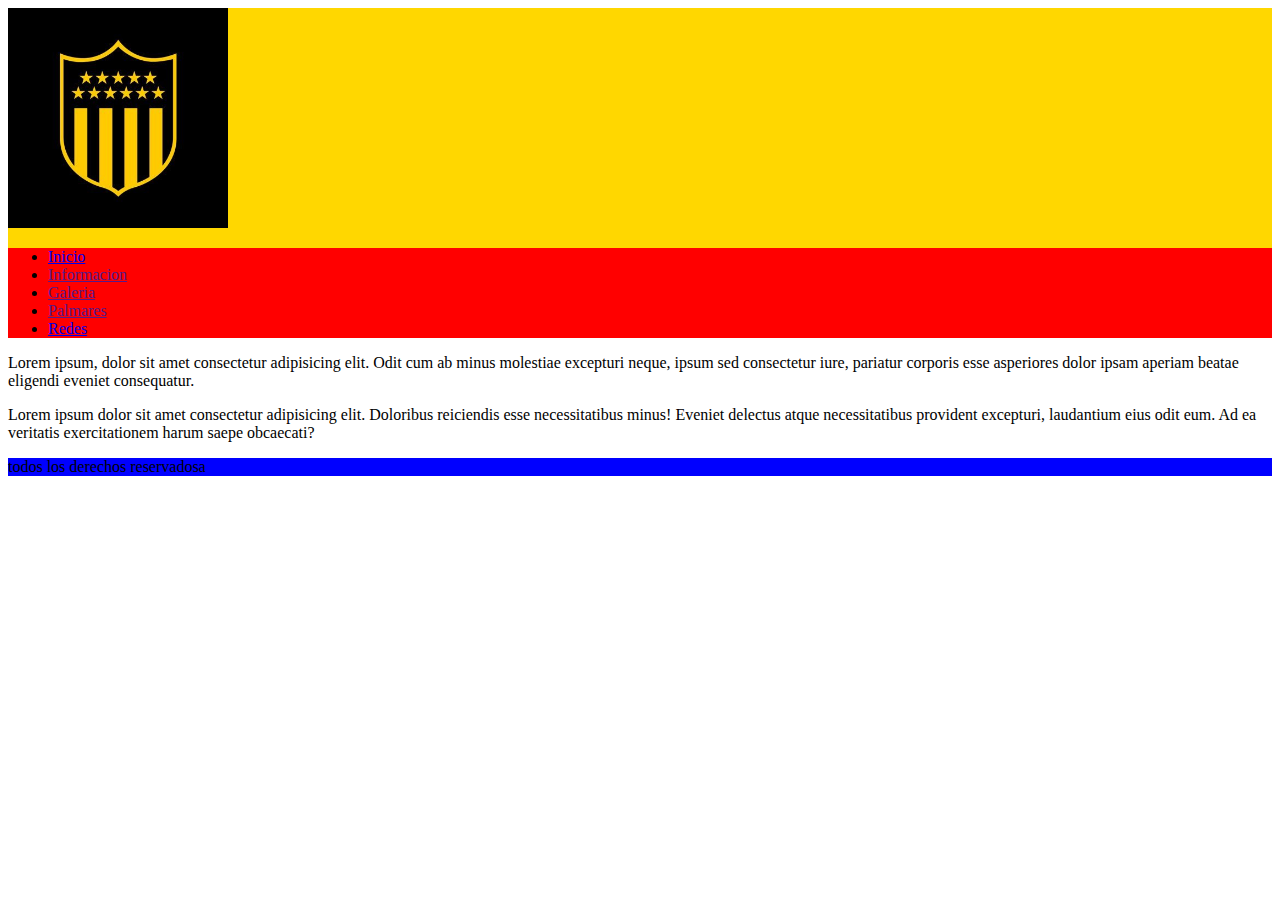
==== index.html @ 641b5000 "este fue mi primer commit" ====
<!DOCTYPE html>
<html lang="en">
<head>
    <meta charset="UTF-8">
    <meta http-equiv="X-UA-Compatible" content="IE=edge">
    <meta name="viewport" content="width=, initial-scale=1.0">
    <title>CLASE-2</title>
    <link rel="shortcut icon" href="img/icono.jpg">
    <link rel="stylesheet" href="css/styles.css">
</head>
<body>
    <!--estructura basica de menu de navegacion-->
    <header>
         <img class="logo" src="img/logo.jpg" alt="eminem" width="220px">
          <nav>
            <ul>
                <li><a href="index.html">Inicio</a></li>
                <li><a href="">Informacion</a></li>
                <li><a href="">Galeria</a></li>
                <li><a href="">Palmares</a></li>
                <li><a href="pages/contacto.html">Redes</a></li>
            </ul>
          </nav>
    </header>
    <!--colocar imagen-->
    <!--colocamos title para cuando pasamos el mouse por ensima de la imagen aparesca lo que le escribimos-->
    <!--si encerramos dentro de un enlace la imagen sirve como un enlave-->
    <!--se utiliza mucho para logos de inincio-->
    <a href="index.html">
    </a>
 <section class="gradiente-lineal">
    <p>Lorem ipsum, dolor sit amet consectetur adipisicing elit. Odit cum ab minus molestiae excepturi neque, ipsum sed consectetur iure, pariatur corporis esse asperiores dolor ipsam aperiam beatae eligendi eveniet consequatur.</p>
    <p>Lorem ipsum dolor sit amet consectetur adipisicing elit. Doloribus reiciendis esse necessitatibus minus! Eveniet delectus atque necessitatibus provident excepturi, laudantium eius odit eum. Ad ea veritatis exercitationem harum saepe obcaecati?</p>
 </section>
<footer id="fondo">
    <p>todos los derechos reservadosa</p>
</footer>
</body>
</html>
---- css/styles.css ----
/*CLASE DE GRID 1*/
/*grid por areas*/

#grilla {
    display: grid;
    grid-template-areas:
    "perro header header"
    "perro productos publicidad"
    "perro  servicios publicidad"
    "perro footer footer";
    grid-template-columns: 18% auto 25%;
    grid-template-rows: 31% 130px 71fr 385px; 
    /*darles separacion, espacios entre todas las columnas y todas las filas*/
    column-gap:6px;
    row-gap: 10px;
    height: 100vh;
}
.border {
    border: 1px solid black;
}
nav {
    grid-area: perro;
    background: red;
}
header {
    grid-area: header;
    background: gold;
}
footer {
    grid-area: footer;
    background: blue;
}
section#productos {
    grid-area: productos;
    background: pink;     
}
section#servicios {
    grid-area: servicios;
    background: purple;     
}
aside {
    grid-area: publicidad;
    background: green;
}

/* GRID ITEMS O GRID HIJOS*/
.grid-items{
    display: grid;  
                    /* 2 columnas */
    grid-template-columns: 300px 100px; 
                       /* 2 filas */
    grid-template-rows: 40px 100px; 
 }
 .grid-items {
    justify-items: stretch; /* start | end | center | stretch */
    align-items:stretch; /* start | end | center | stretch */
    display: grid;
    width: 95%;
    grid-template-columns: auto auto;
    grid-column-gap: 10px;
    grid-template-rows: 100px 100px;
    grid-row-gap: 10px;
    
    /* para que funcione el -align content- necesito fijar una altura(height) */

    height: 100vh;
    background: red;
    align-content:start;
  }
  .grid-items div {
    border: solid 1px;
    font-size: 21px;
    padding: 5px;
    background-color: yellow;
  }

  /*propiedades self para mover individualmente los items*/
  .self{
    justify-self:end;
    align-self:start;
  }
  /* pata bque las propieades self funcionen hay que darselas a los hijos*/
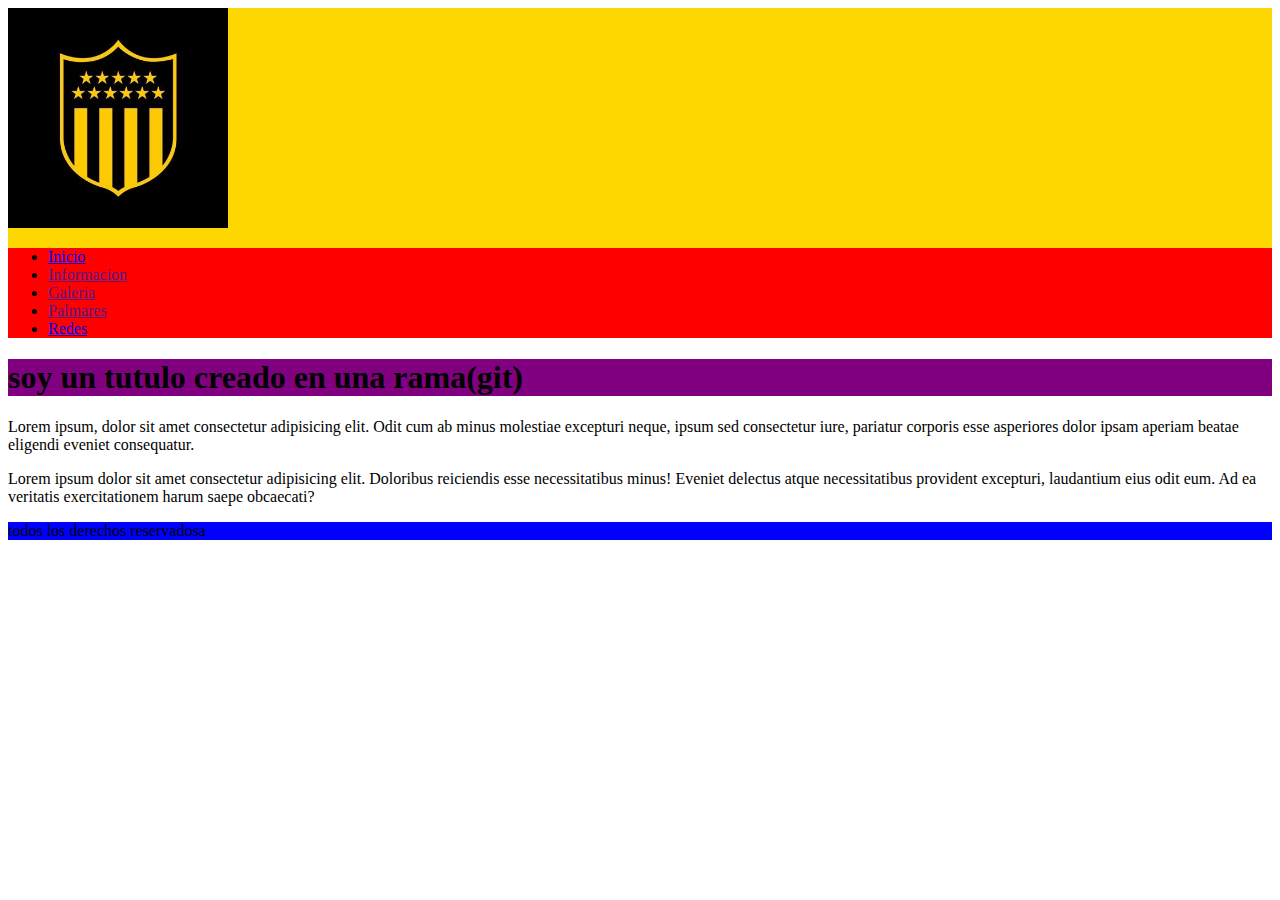
==== commit e48bf1d7: "este fue mi primer comiit en una rama" ====
--- a/index.html
+++ b/index.html
@@ -4,7 +4,7 @@
     <meta charset="UTF-8">
     <meta http-equiv="X-UA-Compatible" content="IE=edge">
     <meta name="viewport" content="width=, initial-scale=1.0">
-    <title>CLASE-2</title>
+    <title>CLASE-9 git</title>
     <link rel="shortcut icon" href="img/icono.jpg">
     <link rel="stylesheet" href="css/styles.css">
 </head>
@@ -22,6 +22,7 @@
             </ul>
           </nav>
     </header>
+    <h1 class="git_class">soy un tutulo creado en una rama(git)</h1>
     <!--colocar imagen-->
     <!--colocamos title para cuando pasamos el mouse por ensima de la imagen aparesca lo que le escribimos-->
     <!--si encerramos dentro de un enlace la imagen sirve como un enlave-->
--- a/css/styles.css
+++ b/css/styles.css
@@ -81,3 +81,7 @@
     align-self:start;
   }
   /* pata bque las propieades self funcionen hay que darselas a los hijos*/
+/*clase de git*/
+.git_class{
+    background: purple;
+}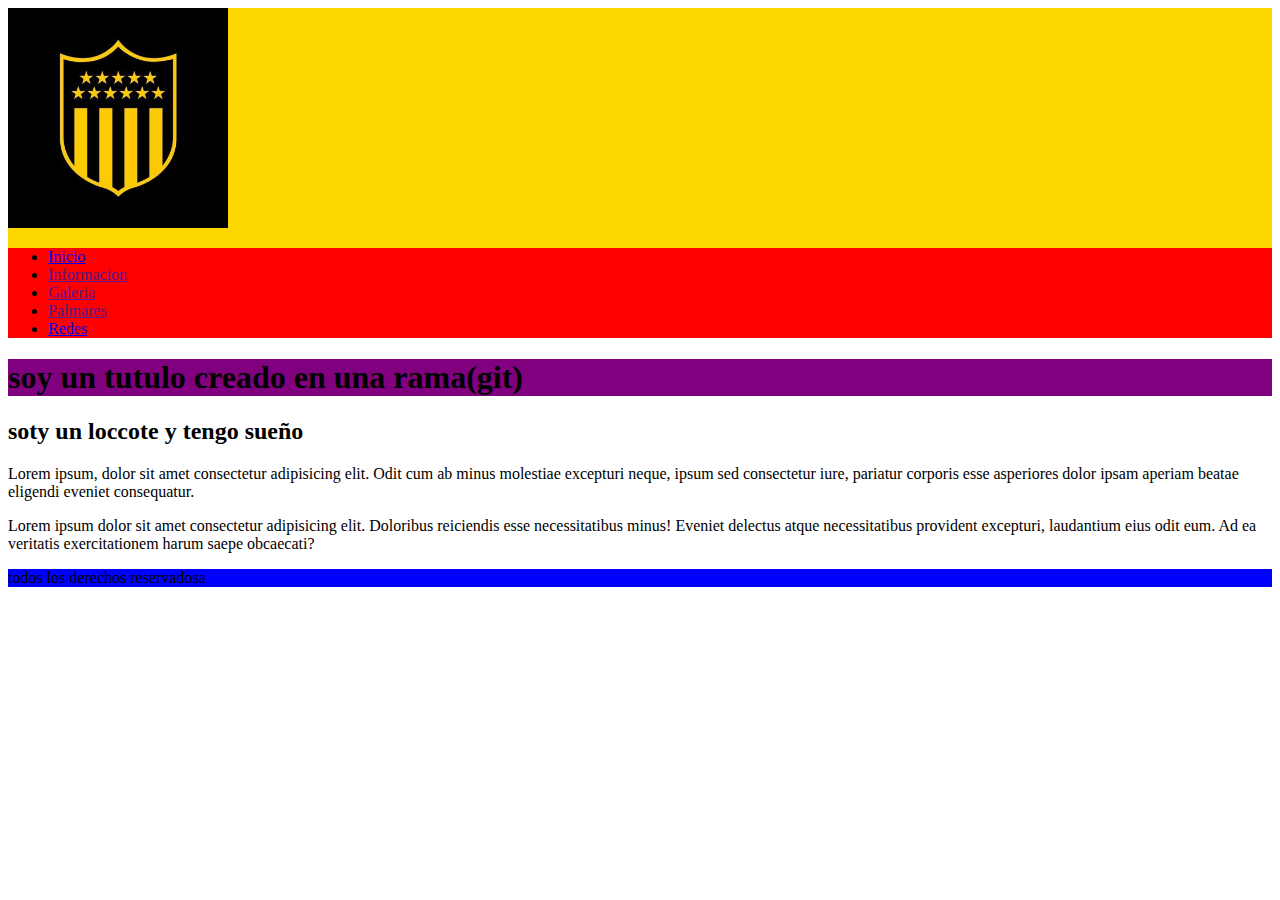
==== commit 9c4535b2: "previo al nose queee" ====
--- a/index.html
+++ b/index.html
@@ -23,6 +23,7 @@
           </nav>
     </header>
     <h1 class="git_class">soy un tutulo creado en una rama(git)</h1>
+    <h2>soty un loccote y tengo sueño</h2>
     <!--colocar imagen-->
     <!--colocamos title para cuando pasamos el mouse por ensima de la imagen aparesca lo que le escribimos-->
     <!--si encerramos dentro de un enlace la imagen sirve como un enlave-->
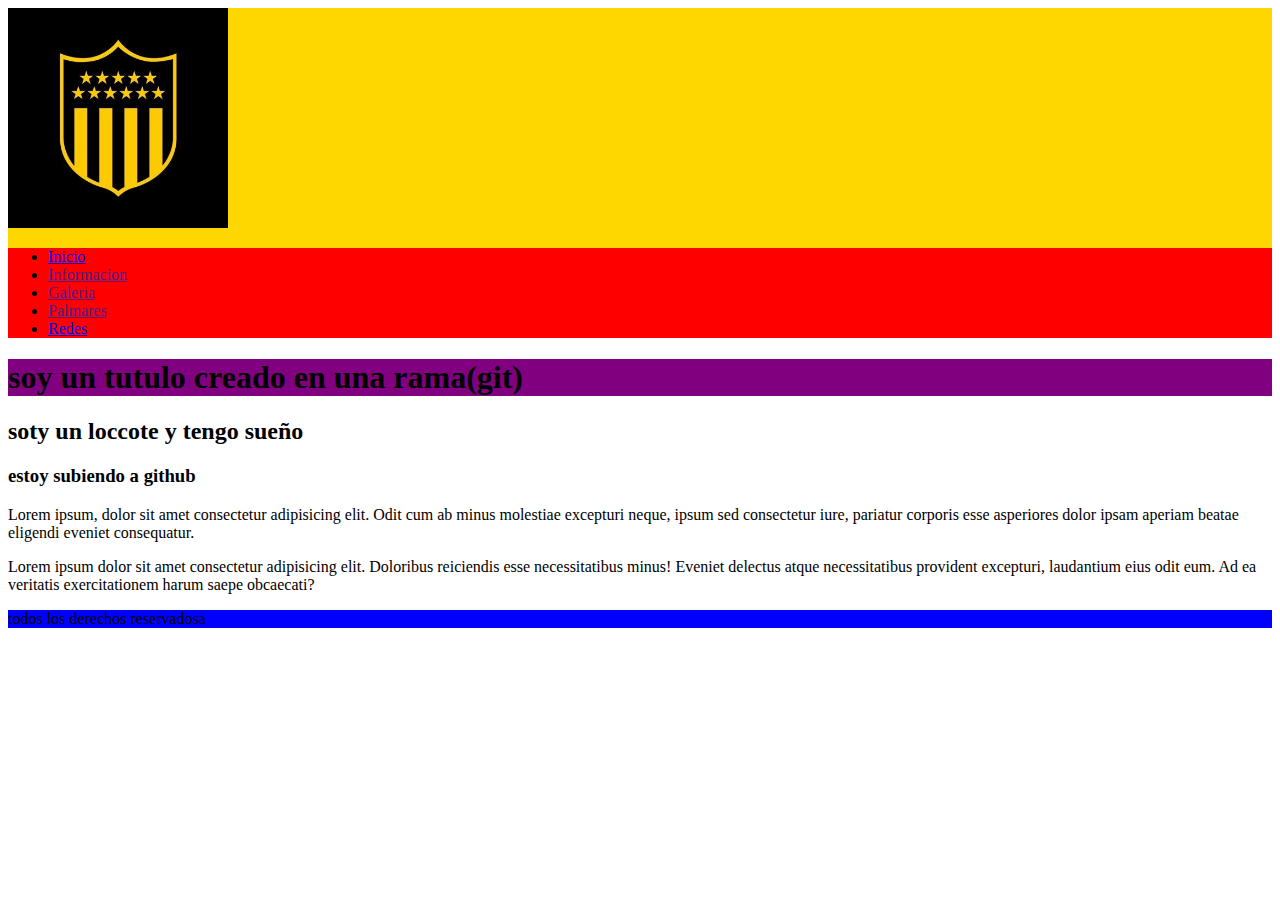
==== commit 18eace25: "esto es antes de subir a github" ====
--- a/index.html
+++ b/index.html
@@ -24,6 +24,8 @@
     </header>
     <h1 class="git_class">soy un tutulo creado en una rama(git)</h1>
     <h2>soty un loccote y tengo sueño</h2>
+    <h3>estoy subiendo a github
+    </h3>
     <!--colocar imagen-->
     <!--colocamos title para cuando pasamos el mouse por ensima de la imagen aparesca lo que le escribimos-->
     <!--si encerramos dentro de un enlace la imagen sirve como un enlave-->
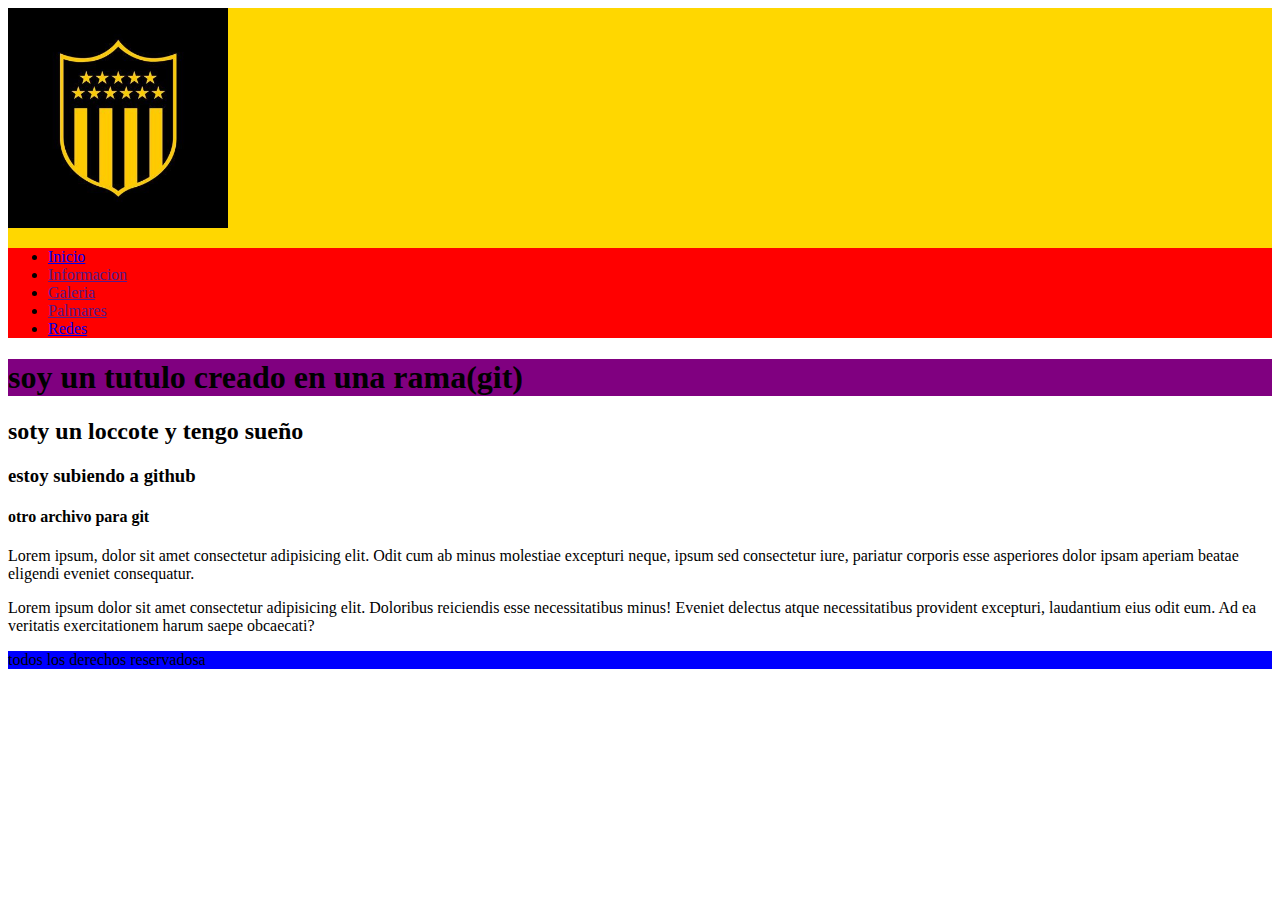
==== commit 49d9a010: "agregue otro archivo h4" ====
--- a/index.html
+++ b/index.html
@@ -24,8 +24,8 @@
     </header>
     <h1 class="git_class">soy un tutulo creado en una rama(git)</h1>
     <h2>soty un loccote y tengo sueño</h2>
-    <h3>estoy subiendo a github
-    </h3>
+    <h3>estoy subiendo a github</h3>
+    <h4>otro archivo para git</h4>
     <!--colocar imagen-->
     <!--colocamos title para cuando pasamos el mouse por ensima de la imagen aparesca lo que le escribimos-->
     <!--si encerramos dentro de un enlace la imagen sirve como un enlave-->
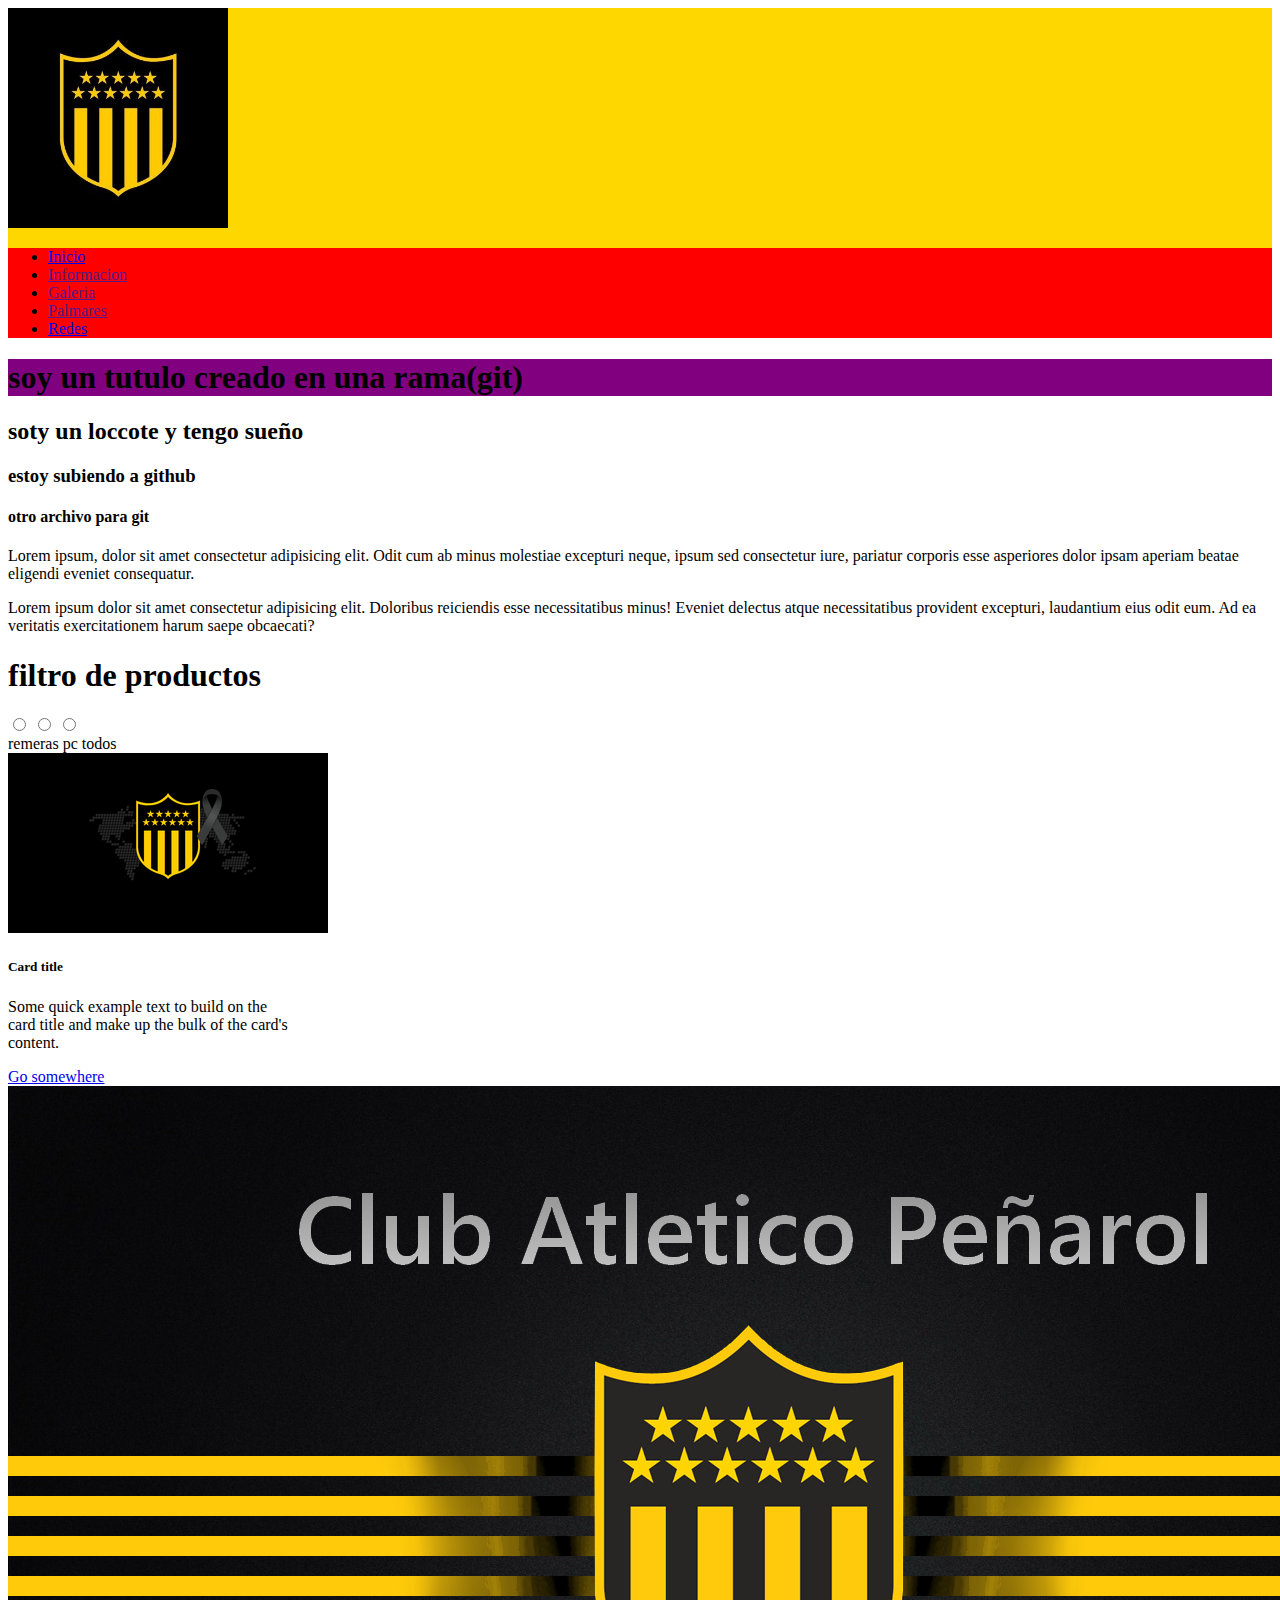
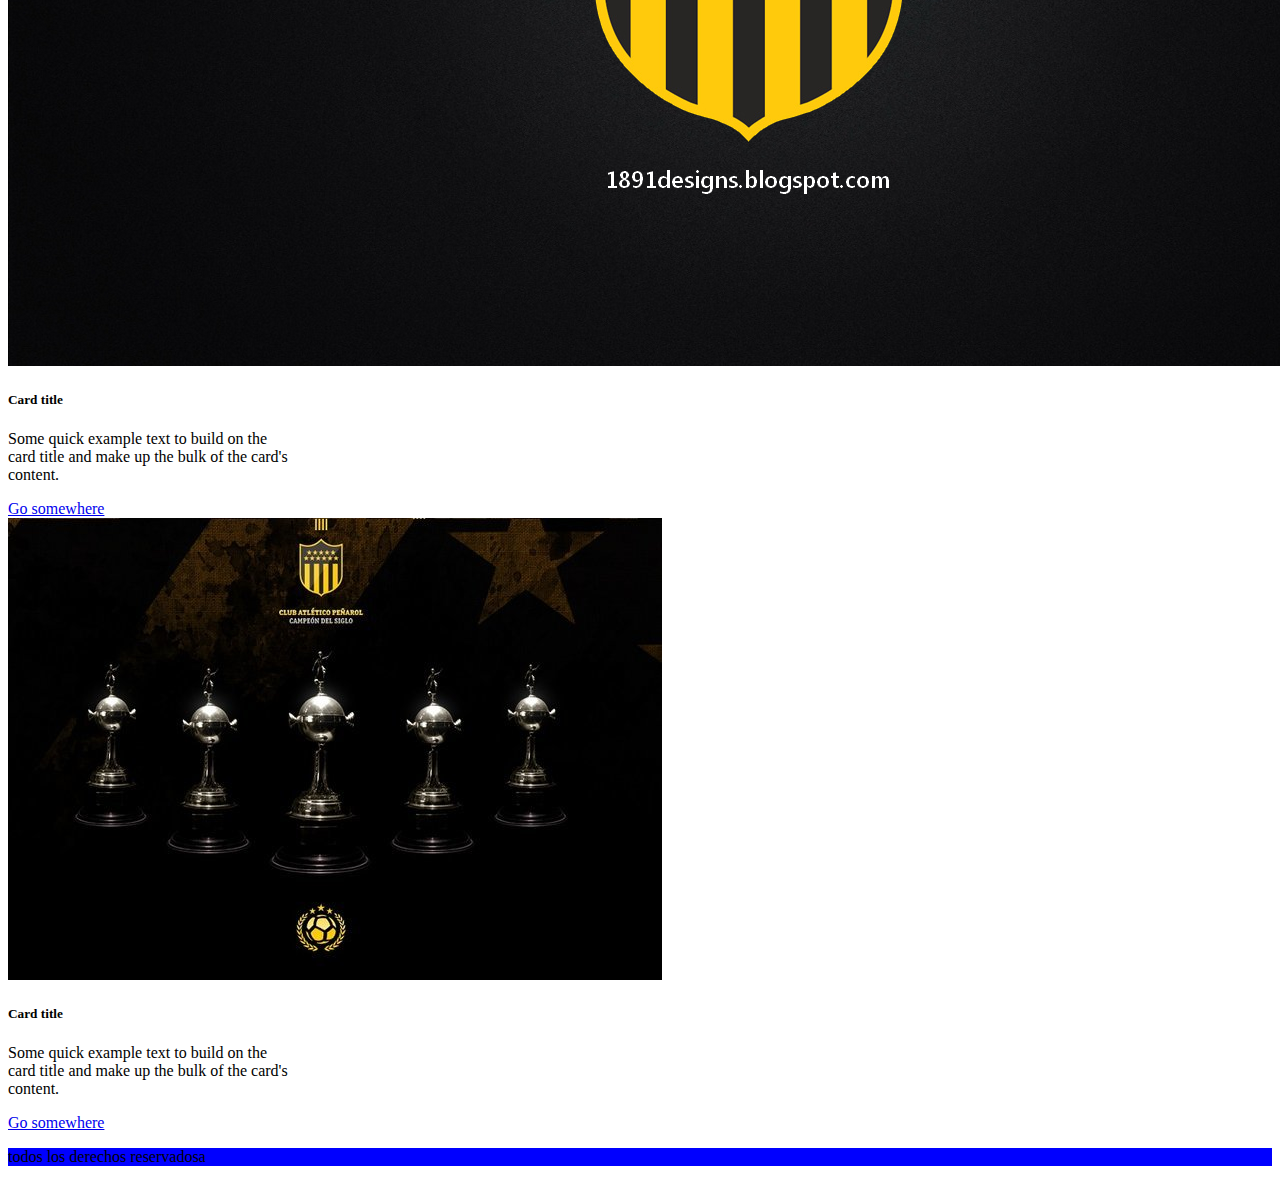
==== commit eaece727: "probando ramas" ====
--- a/index.html
+++ b/index.html
@@ -6,7 +6,13 @@
     <meta name="viewport" content="width=, initial-scale=1.0">
     <title>CLASE-9 git</title>
     <link rel="shortcut icon" href="img/icono.jpg">
+    <!--link de bootstrap-->
+    <link href="https://cdn.jsdelivr.net/npm/bootstrap@5.3.0-alpha1/dist/css/bootstrap.min.css" rel="stylesheet" integrity="sha384-GLhlTQ8iRABdZLl6O3oVMWSktQOp6b7In1Zl3/Jr59b6EGGoI1aFkw7cmDA6j6gD" crossorigin="anonymous">
+
+
+    <link rel="stylesheet" href="bootstrap-5.3.0-alpha1-dist/css/bootstrap.min.css">
     <link rel="stylesheet" href="css/styles.css">
+    
 </head>
 <body>
     <!--estructura basica de menu de navegacion-->
@@ -22,7 +28,7 @@
             </ul>
           </nav>
     </header>
-    <h1 class="git_class">soy un tutulo creado en una rama(git)</h1>
+    <h1 class="git_class lead">soy un tutulo creado en una rama(git)</h1>
     <h2>soty un loccote y tengo sueño</h2>
     <h3>estoy subiendo a github</h3>
     <h4>otro archivo para git</h4>
@@ -36,8 +42,71 @@
     <p>Lorem ipsum, dolor sit amet consectetur adipisicing elit. Odit cum ab minus molestiae excepturi neque, ipsum sed consectetur iure, pariatur corporis esse asperiores dolor ipsam aperiam beatae eligendi eveniet consequatur.</p>
     <p>Lorem ipsum dolor sit amet consectetur adipisicing elit. Doloribus reiciendis esse necessitatibus minus! Eveniet delectus atque necessitatibus provident excepturi, laudantium eius odit eum. Ad ea veritatis exercitationem harum saepe obcaecati?</p>
  </section>
+
+<section>
+    <h1 class="text-center">filtro de productos</h1>
+
+    <div class="filtro">
+        <input type="radio" name="selec" id="remeras">
+        <input type="radio" name="selec" id="pc">
+        <input type="radio" name="selec" id="todos">
+    </div>
+
+    <div class="container-opciones">
+        <label for="remeras">
+            remeras
+        </label>
+
+        <label for="pc">
+            pc
+        </label>
+
+        <label for="todos">
+            todos
+        </label>
+    </div>
+
+
+    <div class="container-card">
+        <div class="card card-remera" style="width: 18rem;">
+            <img src="img/fondo.png" class="card-img-top" alt="...">
+            <div class="card-body">
+            <h5 class="card-title">Card title</h5>
+            <p class="card-text">Some quick example text to build on the card title and make up the bulk of the card's content.</p>
+            <a href="#" class="btn btn-primary">Go somewhere</a>
+        </div>
+
+
+        <div class="card card-pc" style="width: 18rem;">
+            <img src="img/peñarol-flyer.png" class="card-img-top" alt="...">
+            <div class="card-body">
+            <h5 class="card-title">Card title</h5>
+            <p class="card-text">Some quick example text to build on the card title and make up the bulk of the card's content.</p>
+            <a href="#" class="btn btn-primary">Go somewhere</a>
+            </div>
+
+
+        <div class="card card-todos" style="width: 18rem;">
+            <img src="img/copas.jpg" class="card-img-top" alt="...">
+            <div class="card-body">
+            <h5 class="card-title">Card title</h5>
+            <p class="card-text">Some quick example text to build on the card title and make up the bulk of the card's content.</p>
+            <a href="#" class="btn btn-primary">Go somewhere</a>
+        </div>
+        
+    </div>
+</section>
+
 <footer id="fondo">
     <p>todos los derechos reservadosa</p>
 </footer>
+
+<!--JAVASCRIPT SIEMPRE BAJO DEL CIERRRE DEL BODY-->
+
+<script src="bootstrap/js/bootstrap.min.js"></script>
+
+<!--copiar link de bootstrap-->
+
+<script src="https://cdn.jsdelivr.net/npm/bootstrap@5.3.0-alpha1/dist/js/bootstrap.bundle.min.js" integrity="sha384-w76AqPfDkMBDXo30jS1Sgez6pr3x5MlQ1ZAGC+nuZB+EYdgRZgiwxhTBTkF7CXvN" crossorigin="anonymous"></script>
 </body>
 </html>--- a/css/styles.css
+++ b/css/styles.css
@@ -84,4 +84,18 @@
 /*clase de git*/
 .git_class{
     background: purple;
+}
+.pseudo1 p:first-of-type{
+    color:rgb(234, 16, 234);
+}
+/*filtro de productos*/
+.card-remeras ,.card-pc {
+    display:
+} 
+
+#remeras:checked ~ .container-card .card-remeras{
+    display: flex;
+}
+#pc:checked ~ .container-card .card-pc{
+    display: flex;
 }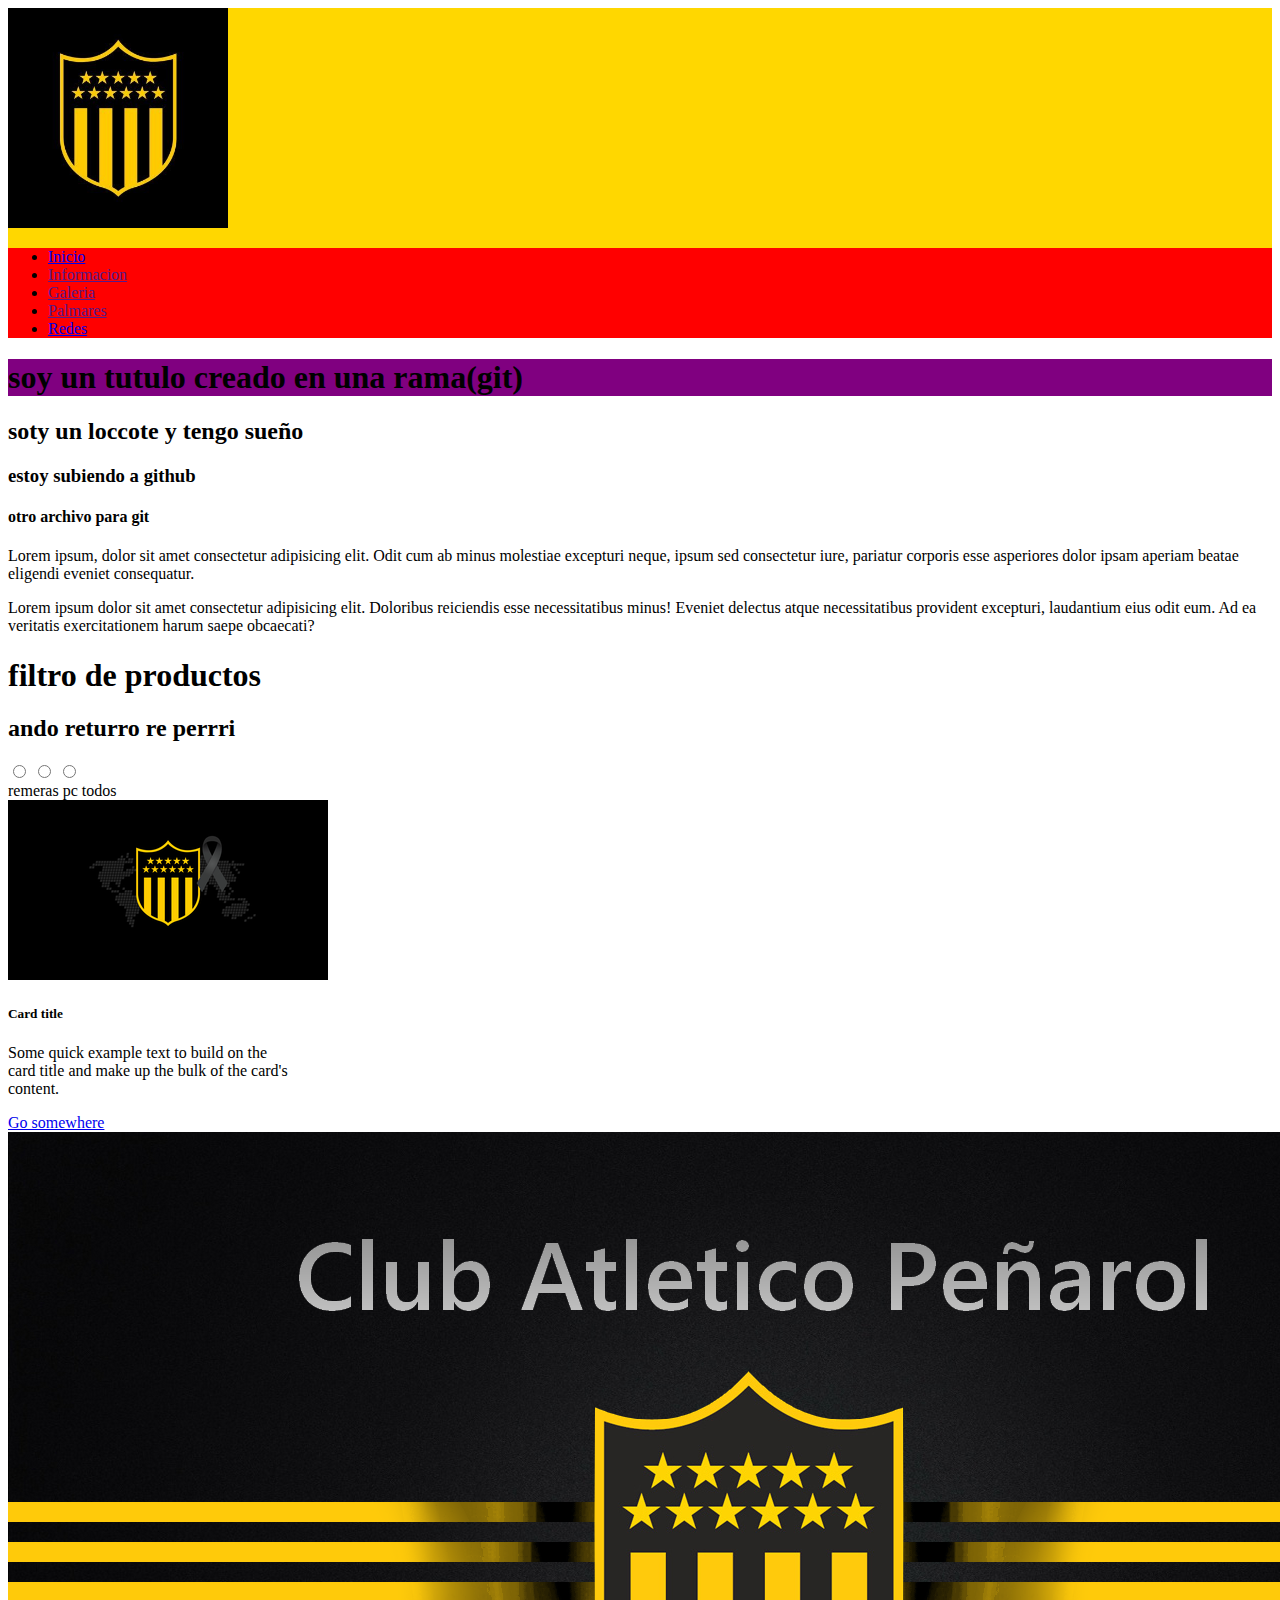
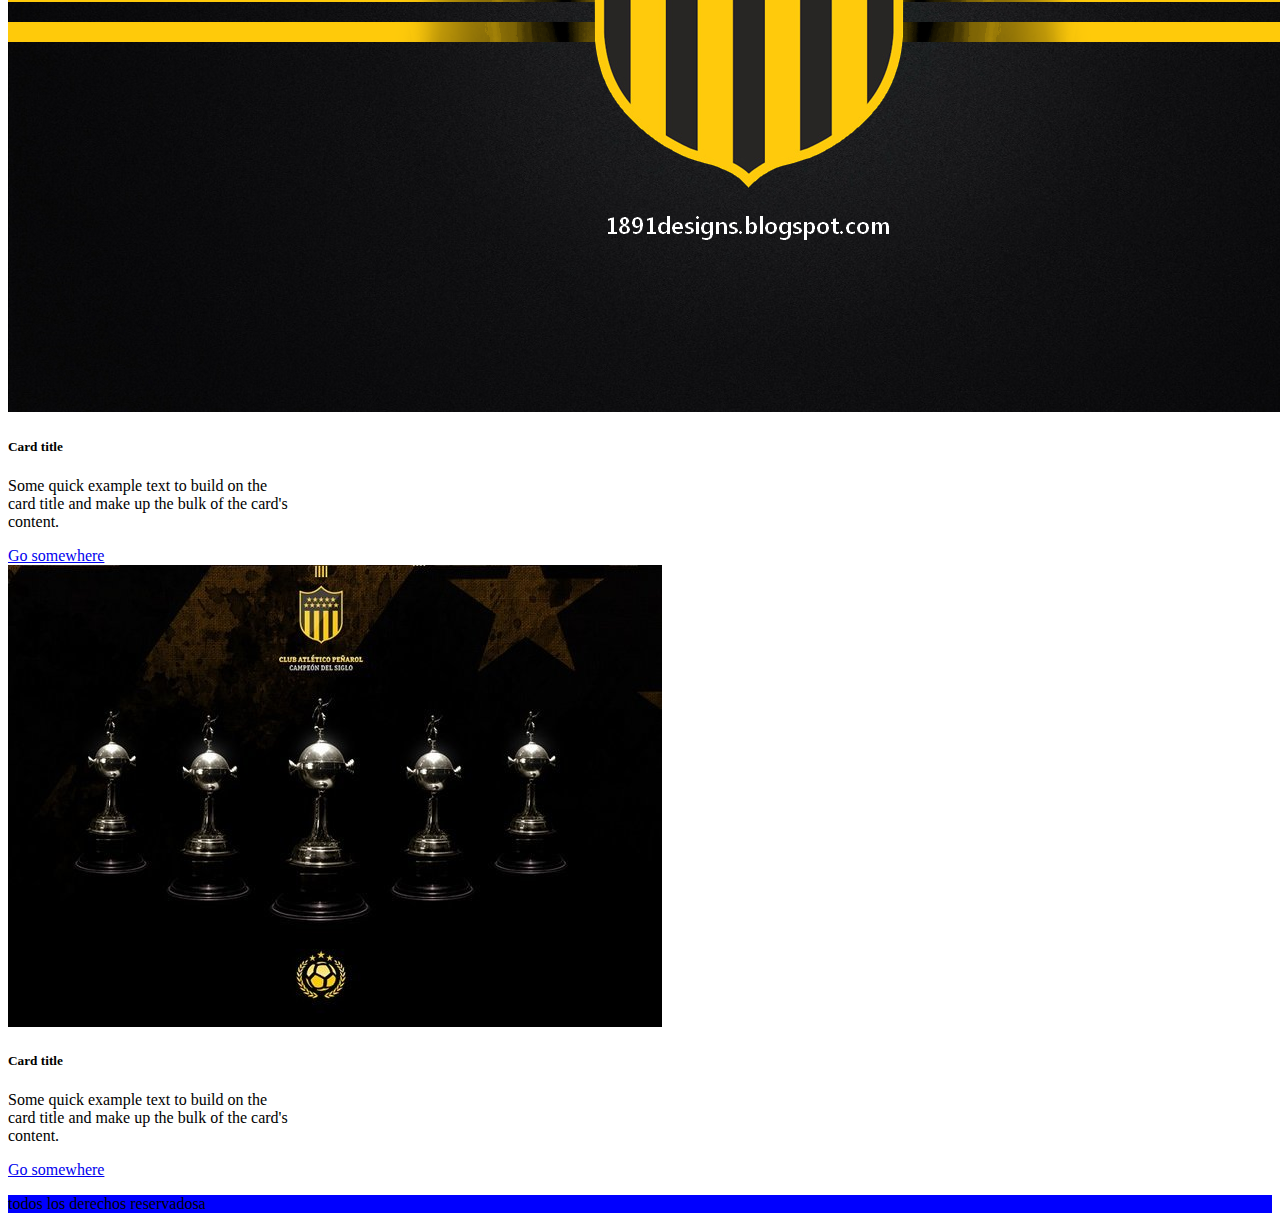
==== commit 5c468816: "modific h2" ====
--- a/index.html
+++ b/index.html
@@ -45,7 +45,7 @@
 
 <section>
     <h1 class="text-center">filtro de productos</h1>
-
+    <h2>ando returro re perrri</h2>
     <div class="filtro">
         <input type="radio" name="selec" id="remeras">
         <input type="radio" name="selec" id="pc">
